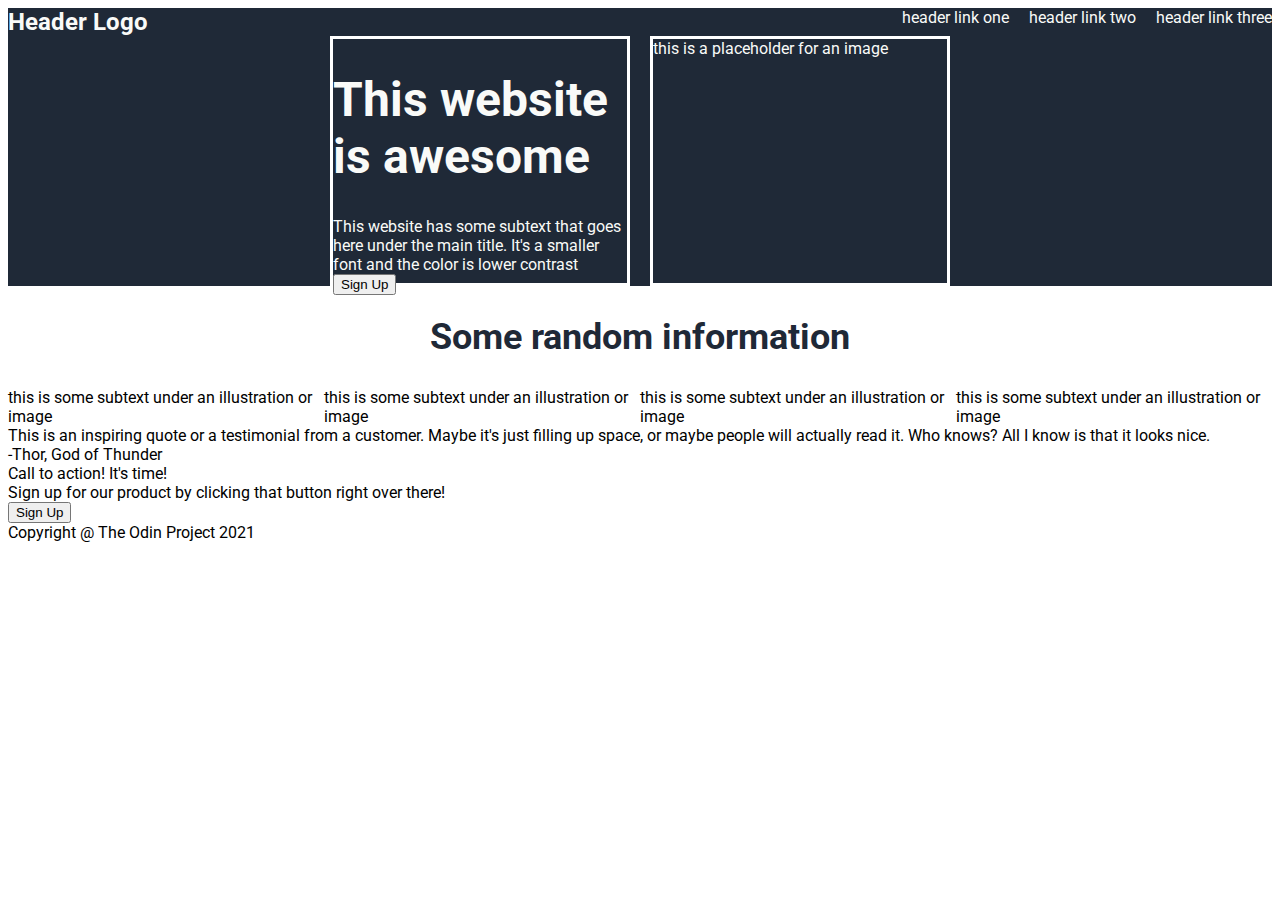
==== index.html @ daac48e2 "Change title to 'Landing Page'" ====
<!DOCTYPE html>
<html lang="en">
  <head>
    <meta charset="UTF-8" />
    <meta name="viewport" content="width=device-width, initial-scale=1.0" />
    <link rel="stylesheet" href="style.css" />
    <link
      rel="stylesheet"
      href="https://fonts.googleapis.com/css?family=Roboto"
    />
    <title>Landing Page</title>
  </head>
  <body>
    <div class="header">
      <div class="logo">Header Logo</div>
      <ul>
        <li><a>header link one</a></li>
        <li><a>header link two</a></li>
        <li><a>header link three</a></li>
      </ul>
    </div>
    <div class="container-one">
      <div>
        <h1>This website is awesome</h1>
        <div>
          This website has some subtext that goes here under the main title.
          It's a smaller font and the color is lower contrast
        </div>
        <button>Sign Up</button>
      </div>
      <div>this is a placeholder for an image</div>
    </div>
    <div class="container-two">
      <h2>Some random information</h2>
      <div>
        <div>
          <div></div>
          <div>this is some subtext under an illustration or image</div>
        </div>
        <div>
          <div></div>
          <div>this is some subtext under an illustration or image</div>
        </div>
        <div>
          <div></div>
          <div>this is some subtext under an illustration or image</div>
        </div>
        <div>
          <div></div>
          <div>this is some subtext under an illustration or image</div>
        </div>
      </div>
    </div>
    <div>
      <div>
        This is an inspiring quote or a testimonial from a customer. Maybe it's
        just filling up space, or maybe people will actually read it. Who knows?
        All I know is that it looks nice.
      </div>
      <div>-Thor, God of Thunder</div>
    </div>
    <div>
      <div>
        <div>Call to action! It's time!</div>
        <div>
          Sign up for our product by clicking that button right over there!
        </div>
      </div>
      <button>Sign Up</button>
    </div>
    <div>
      <div>Copyright @ The Odin Project 2021</div>
    </div>
  </body>
</html>
---- style.css ----
*,
*::before,
*::after {
  box-sizing: border-box;
}

body {
  display: flex;
  flex-direction: column;
  font-family: 'Roboto', serif;
}

ul {
  text-decoration: none;
  list-style-type: none;
  margin: 0px;
  padding: 0px;
  display: flex;
  gap: 20px;
}

h1 {
  font-size: 48px;
  font-weight: extra-bold;
}

h2 {
  font-size: 36px;
  font-weight: extra-bold;
  color: #1f2937;
}

.header,
.container-one {
  background-color: #1f2937;
  color: #f9faf8;
}

.header {
  display: flex;
  justify-content: space-between;
}

.logo {
  font-size: 24px;
  font-weight: bold;
}

.container-one {
  display: flex;
  justify-content: center;
  align-items: center;
  gap: 20px;
}

.container-one > div {
  border-style: solid;
  border-color: white;
  width: 300px;
  height: 250px;
}

.container-two {
  display: flex;
  flex-direction: column;
  justify-content: center;
  align-items: center;
}

.container-two > div {
  display: flex;
}
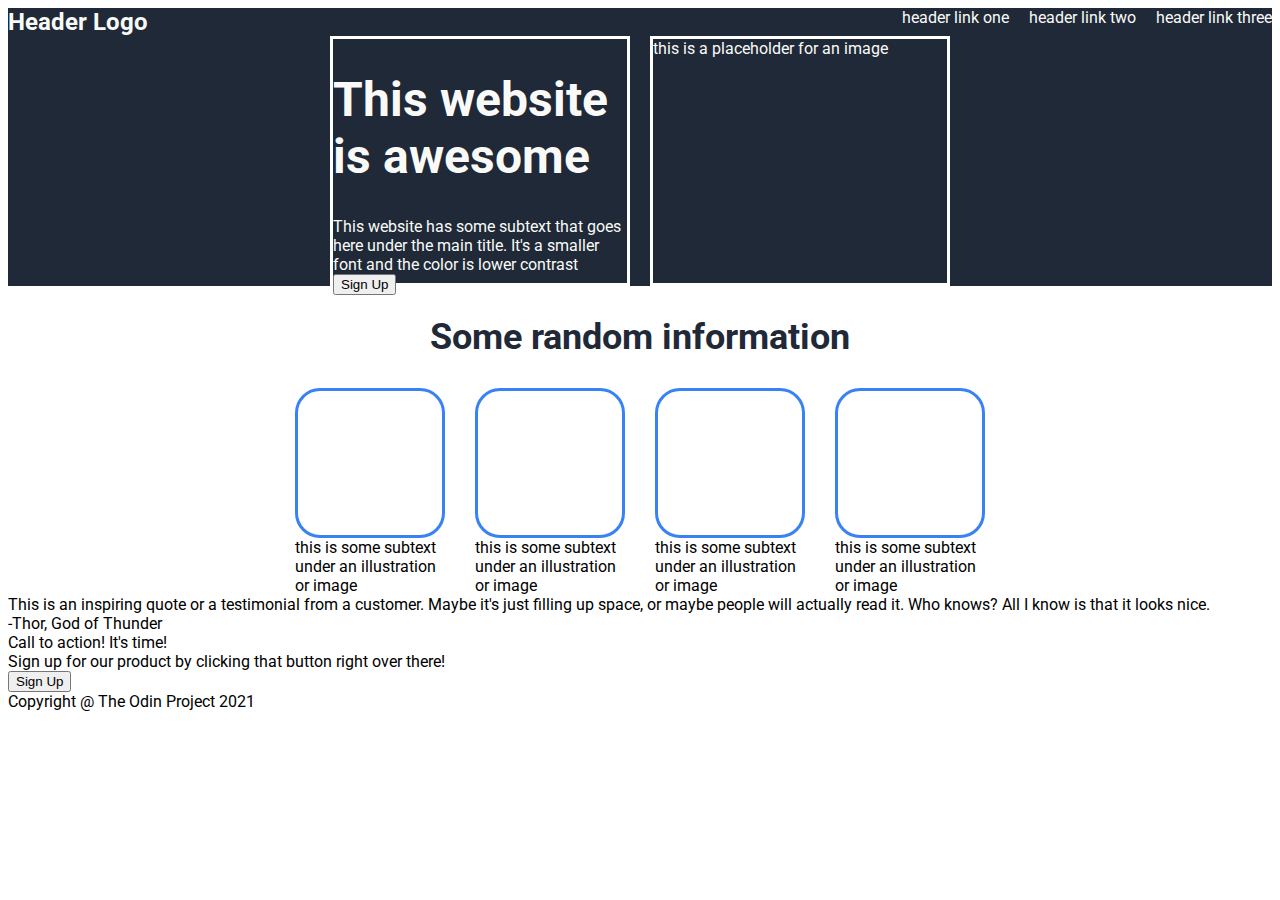
==== commit 0a505080: "Style container-two" ====
--- a/index.html
+++ b/index.html
@@ -34,19 +34,19 @@
       <h2>Some random information</h2>
       <div>
         <div>
-          <div></div>
+          <div class="blank-box"></div>
           <div>this is some subtext under an illustration or image</div>
         </div>
         <div>
-          <div></div>
+          <div class="blank-box"></div>
           <div>this is some subtext under an illustration or image</div>
         </div>
         <div>
-          <div></div>
+          <div class="blank-box"></div>
           <div>this is some subtext under an illustration or image</div>
         </div>
         <div>
-          <div></div>
+          <div class="blank-box"></div>
           <div>this is some subtext under an illustration or image</div>
         </div>
       </div>
--- a/style.css
+++ b/style.css
@@ -68,5 +68,16 @@
 }
 
 .container-two > div {
+  width: 150px;
   display: flex;
+  justify-content: center;
+  gap: 30px;
 }
+
+.blank-box {
+  border-style: solid;
+  border-color: #3882f6;
+  height: 150px;
+  width: 150px;
+  border-radius: 25px;
+}
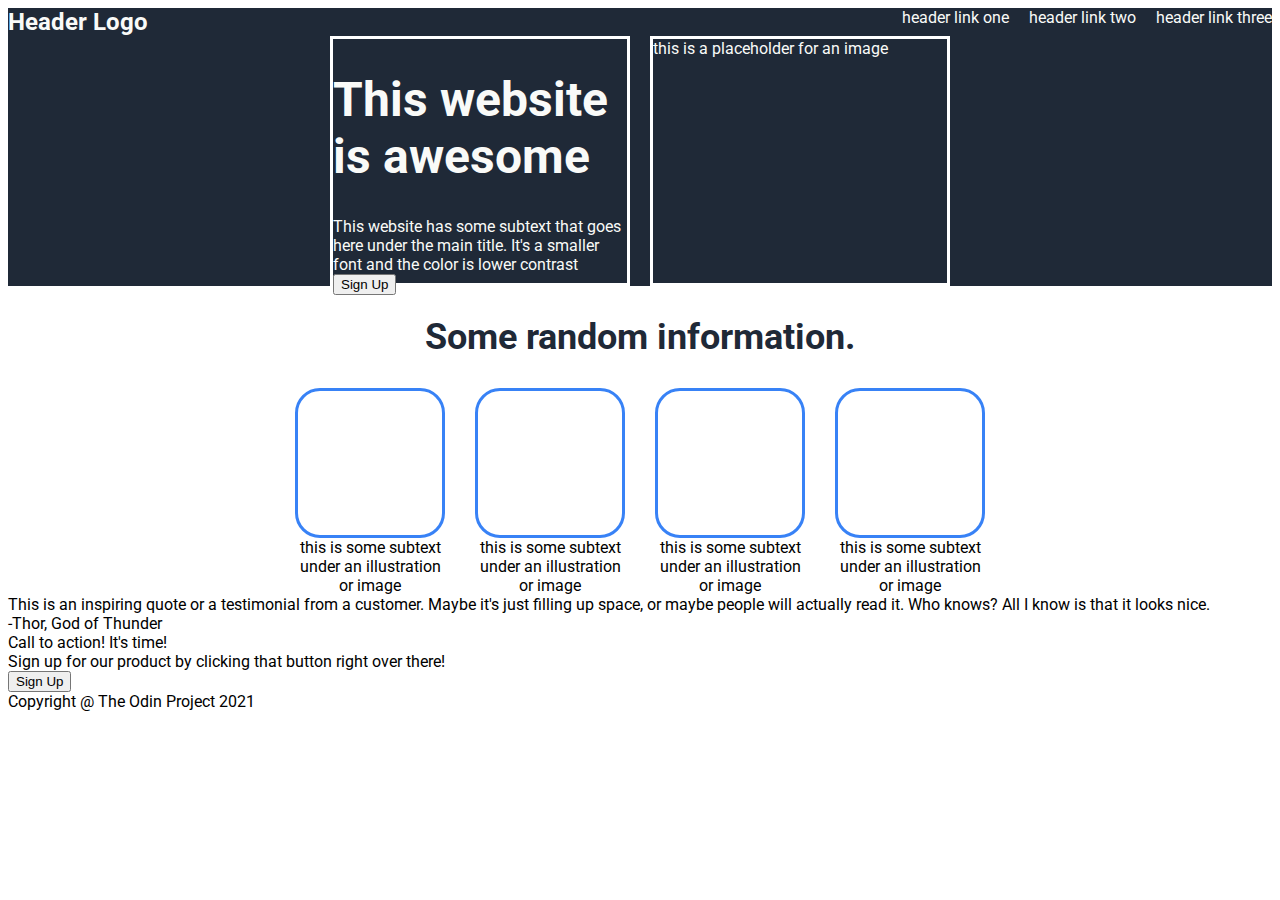
==== commit 65e099d4: "Align text in container-two" ====
--- a/index.html
+++ b/index.html
@@ -31,7 +31,7 @@
       <div>this is a placeholder for an image</div>
     </div>
     <div class="container-two">
-      <h2>Some random information</h2>
+      <h2>Some random information.</h2>
       <div>
         <div>
           <div class="blank-box"></div>
--- a/style.css
+++ b/style.css
@@ -72,6 +72,7 @@
   display: flex;
   justify-content: center;
   gap: 30px;
+  text-align: center;
 }
 
 .blank-box {
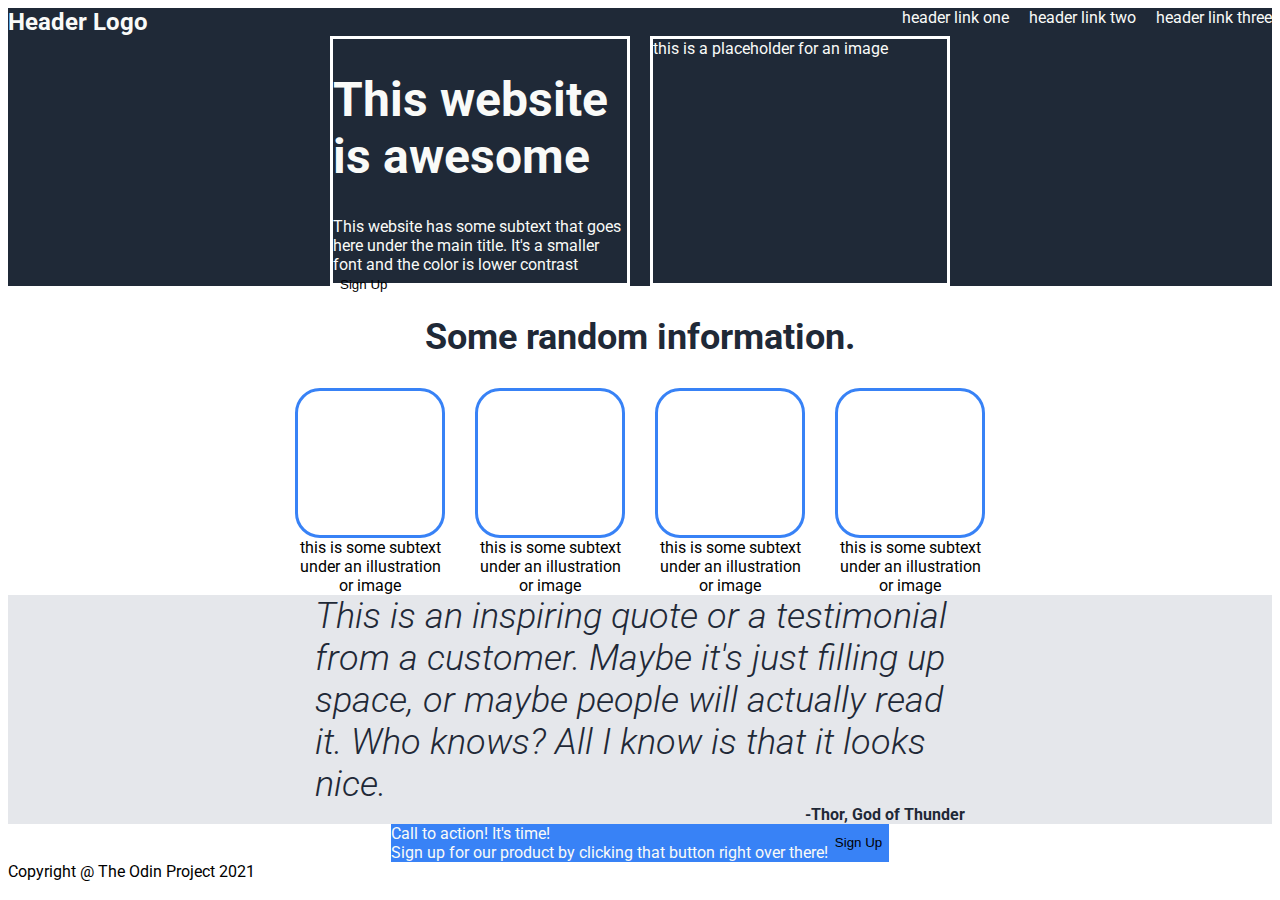
==== commit 09ba85aa: "Stylel container-four" ====
--- a/index.html
+++ b/index.html
@@ -7,6 +7,10 @@
     <link
       rel="stylesheet"
       href="https://fonts.googleapis.com/css?family=Roboto"
+    />
+    <link
+      href="https://fonts.googleapis.com/css2?family=Roboto:ital,wght@1,300&display=swap"
+      rel="stylesheet"
     />
     <title>Landing Page</title>
   </head>
@@ -51,22 +55,26 @@
         </div>
       </div>
     </div>
-    <div>
+    <div class="container-three">
       <div>
-        This is an inspiring quote or a testimonial from a customer. Maybe it's
-        just filling up space, or maybe people will actually read it. Who knows?
-        All I know is that it looks nice.
+        <div class="quote">
+          This is an inspiring quote or a testimonial from a customer. Maybe
+          it's just filling up space, or maybe people will actually read it. Who
+          knows? All I know is that it looks nice.
+        </div>
+        <div class="thor">-Thor, God of Thunder</div>
       </div>
-      <div>-Thor, God of Thunder</div>
     </div>
-    <div>
+    <div class="container-four">
       <div>
-        <div>Call to action! It's time!</div>
         <div>
-          Sign up for our product by clicking that button right over there!
+          <div>Call to action! It's time!</div>
+          <div>
+            Sign up for our product by clicking that button right over there!
+          </div>
         </div>
+        <button>Sign Up</button>
       </div>
-      <button>Sign Up</button>
     </div>
     <div>
       <div>Copyright @ The Odin Project 2021</div>
--- a/style.css
+++ b/style.css
@@ -82,3 +82,40 @@
   width: 150px;
   border-radius: 25px;
 }
+
+.container-three {
+  background-color: #e5e7eb;
+  display: flex;
+  justify-content: center;
+  align-items: center;
+  color: #1f2937;
+}
+
+.quote {
+  width: 650px;
+  font-size: 36px;
+  font-style: italic;
+  font-weight: 300;
+}
+
+.thor {
+  text-align: right;
+  font-weight: bold;
+}
+
+.container-four {
+  display: flex;
+  justify-content: center;
+  color: #f9faf8;
+}
+
+.container-four > div {
+  background-color: #3882f6;
+  display: flex;
+}
+
+button {
+  outline: none;
+  background: transparent;
+  border: 1px solid transparent;
+}
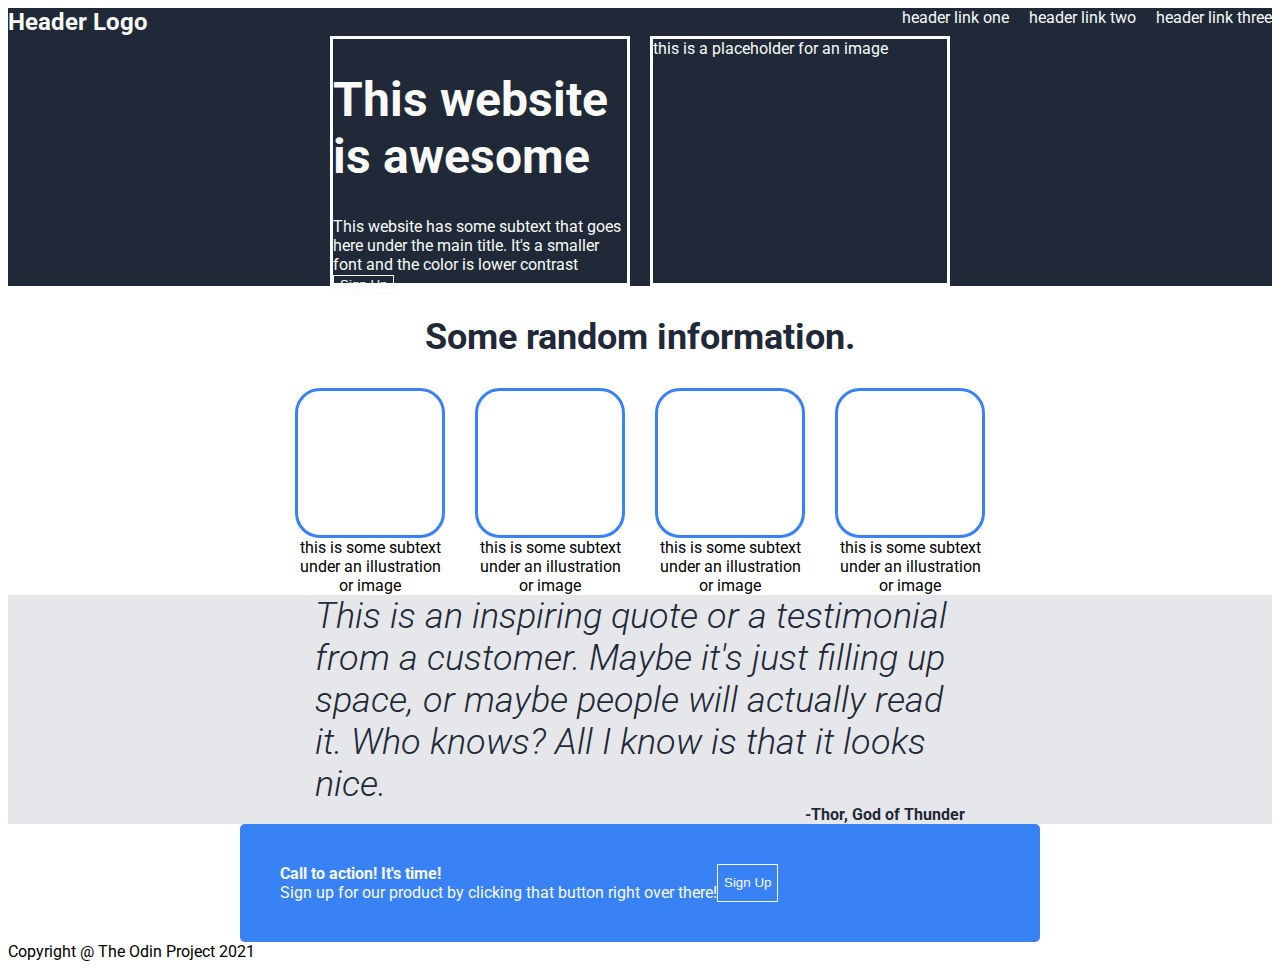
==== commit 5a8c6de3: "Style .container-four > div" ====
--- a/index.html
+++ b/index.html
@@ -68,7 +68,7 @@
     <div class="container-four">
       <div>
         <div>
-          <div>Call to action! It's time!</div>
+          <div class="call-to-action-txt">Call to action! It's time!</div>
           <div>
             Sign up for our product by clicking that button right over there!
           </div>
--- a/style.css
+++ b/style.css
@@ -111,11 +111,20 @@
 
 .container-four > div {
   background-color: #3882f6;
+  width: 800px;
+  padding: 40px;
+  /* height: 100px; */
   display: flex;
+  border-radius: 5px;
+}
+
+.call-to-action-txt {
+  font-weight: bold;
 }
 
 button {
   outline: none;
   background: transparent;
-  border: 1px solid transparent;
+  border: 1px solid;
+  color: #f9faf8;
 }
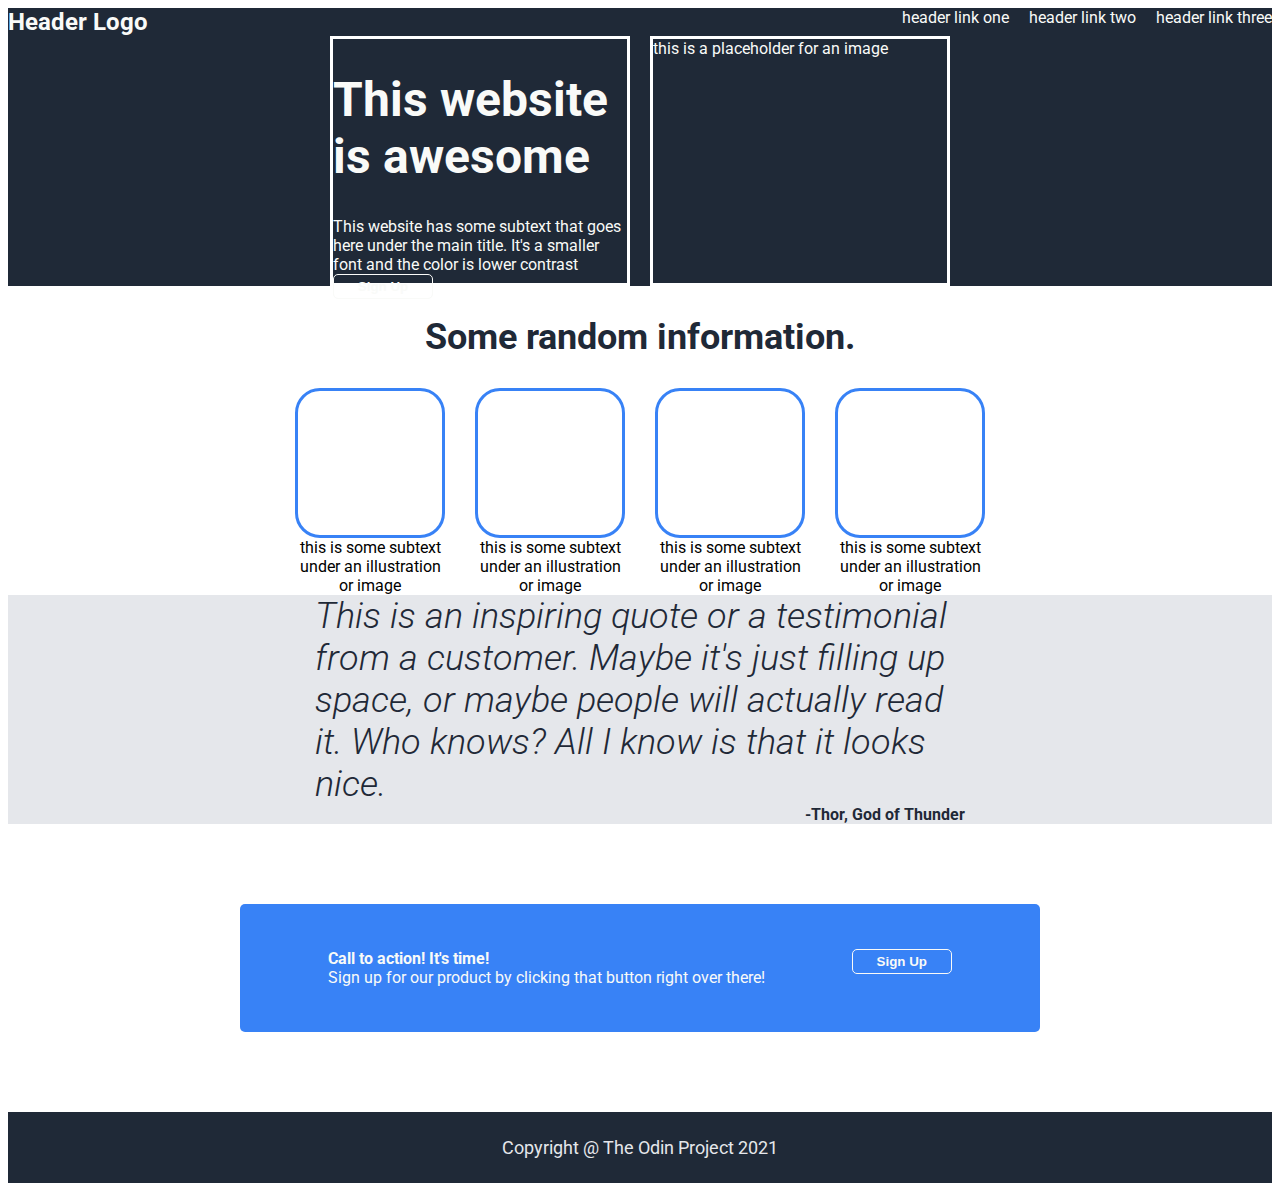
==== commit 7b0299b7: "Style .footer" ====
--- a/index.html
+++ b/index.html
@@ -76,7 +76,7 @@
         <button>Sign Up</button>
       </div>
     </div>
-    <div>
+    <div class="footer">
       <div>Copyright @ The Odin Project 2021</div>
     </div>
   </body>
--- a/style.css
+++ b/style.css
@@ -107,18 +107,20 @@
   display: flex;
   justify-content: center;
   color: #f9faf8;
+  padding: 80px;
 }
 
 .container-four > div {
   background-color: #3882f6;
   width: 800px;
-  padding: 40px;
-  /* height: 100px; */
+  padding: 45px;
+  border-radius: 5px;
   display: flex;
-  border-radius: 5px;
+  justify-content: space-around;
 }
 
-.call-to-action-txt {
+.call-to-action-txt,
+button {
   font-weight: bold;
 }
 
@@ -127,4 +129,17 @@
   background: transparent;
   border: 1px solid;
   color: #f9faf8;
+  border-radius: 5px;
+  width: 100px;
+  height: 25px;
 }
+
+.footer {
+  background-color: #1f2937;
+  color: #e5e7eb;
+  font-size: 18px;
+  padding: 25px;
+  display: flex;
+  justify-content: center;
+  align-items: center;
+}
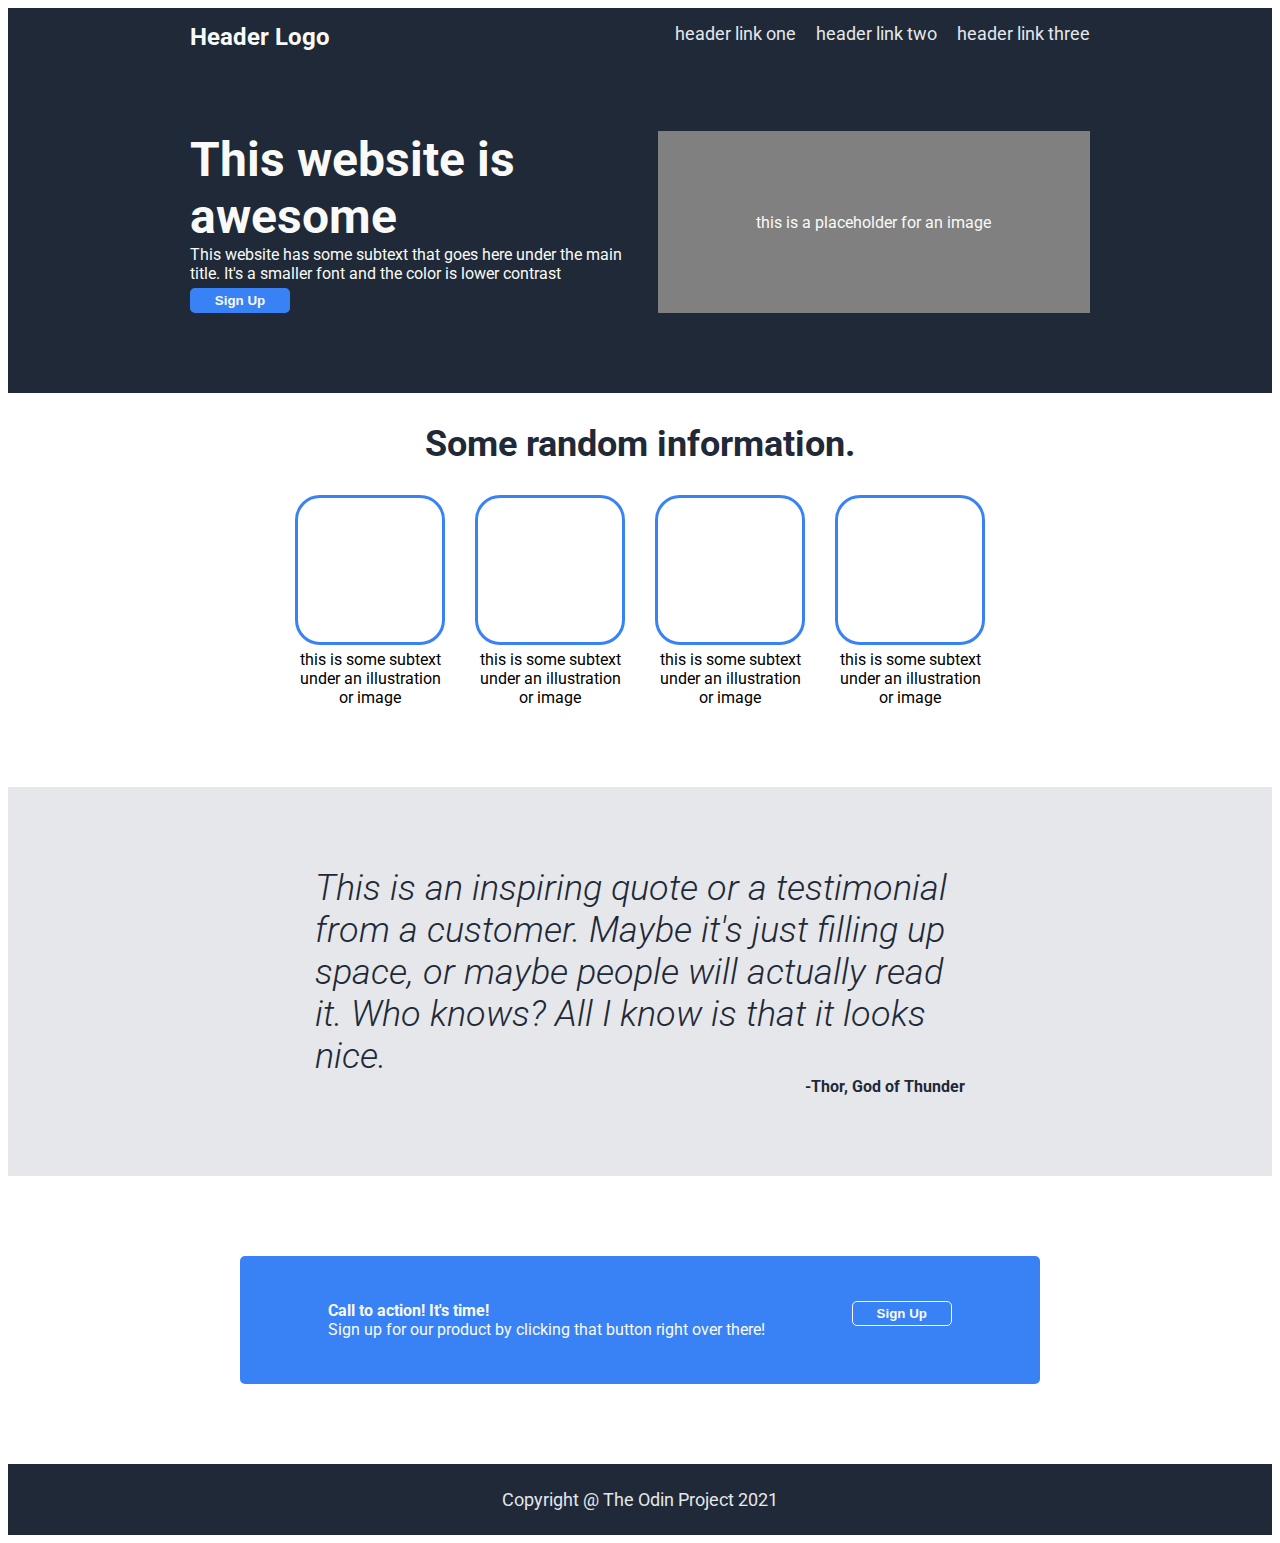
==== commit a2d82443: "Unable to make flex-wrap work" ====
--- a/index.html
+++ b/index.html
@@ -12,31 +12,45 @@
       href="https://fonts.googleapis.com/css2?family=Roboto:ital,wght@1,300&display=swap"
       rel="stylesheet"
     />
+    <link
+      href="https://fonts.googleapis.com/css2?family=Roboto:ital,wght@0,700;1,300&display=swap"
+      rel="stylesheet"
+    />
     <title>Landing Page</title>
   </head>
   <body>
-    <div class="header">
-      <div class="logo">Header Logo</div>
-      <ul>
-        <li><a>header link one</a></li>
-        <li><a>header link two</a></li>
-        <li><a>header link three</a></li>
-      </ul>
-    </div>
     <div class="container-one">
       <div>
-        <h1>This website is awesome</h1>
-        <div>
-          This website has some subtext that goes here under the main title.
-          It's a smaller font and the color is lower contrast
+        <div class="header">
+          <div class="logo">Header Logo</div>
+          <div>
+            <ul>
+              <li><a>header link one</a></li>
+              <li><a>header link two</a></li>
+              <li><a>header link three</a></li>
+            </ul>
+          </div>
         </div>
-        <button>Sign Up</button>
+
+        <div class="awesome-container">
+          <div>
+            <div class="awesome">This website is awesome</div>
+            <div>
+              This website has some subtext that goes here under the main title.
+              It's a smaller font and the color is lower contrast
+            </div>
+            <button class="sign-up-btn">Sign Up</button>
+          </div>
+          <div class="img-container">
+            <div>this is a placeholder for an image</div>
+          </div>
+        </div>
       </div>
-      <div>this is a placeholder for an image</div>
     </div>
+
     <div class="container-two">
       <h2>Some random information.</h2>
-      <div>
+      <div class="wrap">
         <div>
           <div class="blank-box"></div>
           <div>this is some subtext under an illustration or image</div>
--- a/style.css
+++ b/style.css
@@ -8,6 +8,7 @@
   display: flex;
   flex-direction: column;
   font-family: 'Roboto', serif;
+  flex-wrap: wrap;
 }
 
 ul {
@@ -17,11 +18,12 @@
   padding: 0px;
   display: flex;
   gap: 20px;
-}
-
-h1 {
+  flex-wrap: wrap;
+}
+
+.awesome {
   font-size: 48px;
-  font-weight: extra-bold;
+  font-weight: 700;
 }
 
 h2 {
@@ -38,7 +40,10 @@
 
 .header {
   display: flex;
+  flex: 1;
   justify-content: space-between;
+  margin-bottom: 80px;
+  flex-wrap: wrap;
 }
 
 .logo {
@@ -48,16 +53,53 @@
 
 .container-one {
   display: flex;
-  justify-content: center;
-  align-items: center;
-  gap: 20px;
+  flex-direction: column;
+  align-items: center;
+  padding-top: 15px;
+  padding-bottom: 80px;
+  flex-wrap: wrap;
 }
 
 .container-one > div {
-  border-style: solid;
-  border-color: white;
-  width: 300px;
-  height: 250px;
+  width: 900px;
+  display: flex;
+  flex-direction: column;
+  flex-wrap: wrap;
+}
+
+.awesome-container {
+  display: flex;
+  justify-content: center;
+  gap: 35px;
+  flex-wrap: wrap;
+}
+
+.awesome-container > div {
+  display: flex;
+  flex-direction: column;
+  flex-wrap: wrap;
+  /* border-style: solid;
+  border-color: white; */
+  flex: 1;
+}
+
+.img-container {
+  background-color: grey;
+  display: flex;
+  justify-content: center;
+  align-items: center;
+  flex-wrap: wrap;
+}
+
+.sign-up-btn {
+  background-color: #3882f6;
+  border-style: none;
+  margin-top: 5px;
+}
+
+a {
+  font-size: 18px;
+  color: #e5e7eb;
 }
 
 .container-two {
@@ -65,14 +107,27 @@
   flex-direction: column;
   justify-content: center;
   align-items: center;
+  margin-bottom: 80px;
+  flex-wrap: wrap;
 }
 
 .container-two > div {
-  width: 150px;
+  /* width: 150px; */
   display: flex;
   justify-content: center;
   gap: 30px;
   text-align: center;
+  flex: 1;
+  flex-wrap: wrap;
+}
+
+.wrap {
+  /* flex-wrap: wrap; */
+}
+
+.wrap > div {
+  flex: 1;
+  width: 150px;
 }
 
 .blank-box {
@@ -81,6 +136,7 @@
   height: 150px;
   width: 150px;
   border-radius: 25px;
+  margin-bottom: 5px;
 }
 
 .container-three {
@@ -89,6 +145,8 @@
   justify-content: center;
   align-items: center;
   color: #1f2937;
+  padding: 80px;
+  flex-wrap: wrap;
 }
 
 .quote {
@@ -108,6 +166,7 @@
   justify-content: center;
   color: #f9faf8;
   padding: 80px;
+  flex-wrap: wrap;
 }
 
 .container-four > div {
@@ -117,6 +176,7 @@
   border-radius: 5px;
   display: flex;
   justify-content: space-around;
+  flex-wrap: wrap;
 }
 
 .call-to-action-txt,
@@ -142,4 +202,5 @@
   display: flex;
   justify-content: center;
   align-items: center;
-}
+  flex-wrap: wrap;
+}
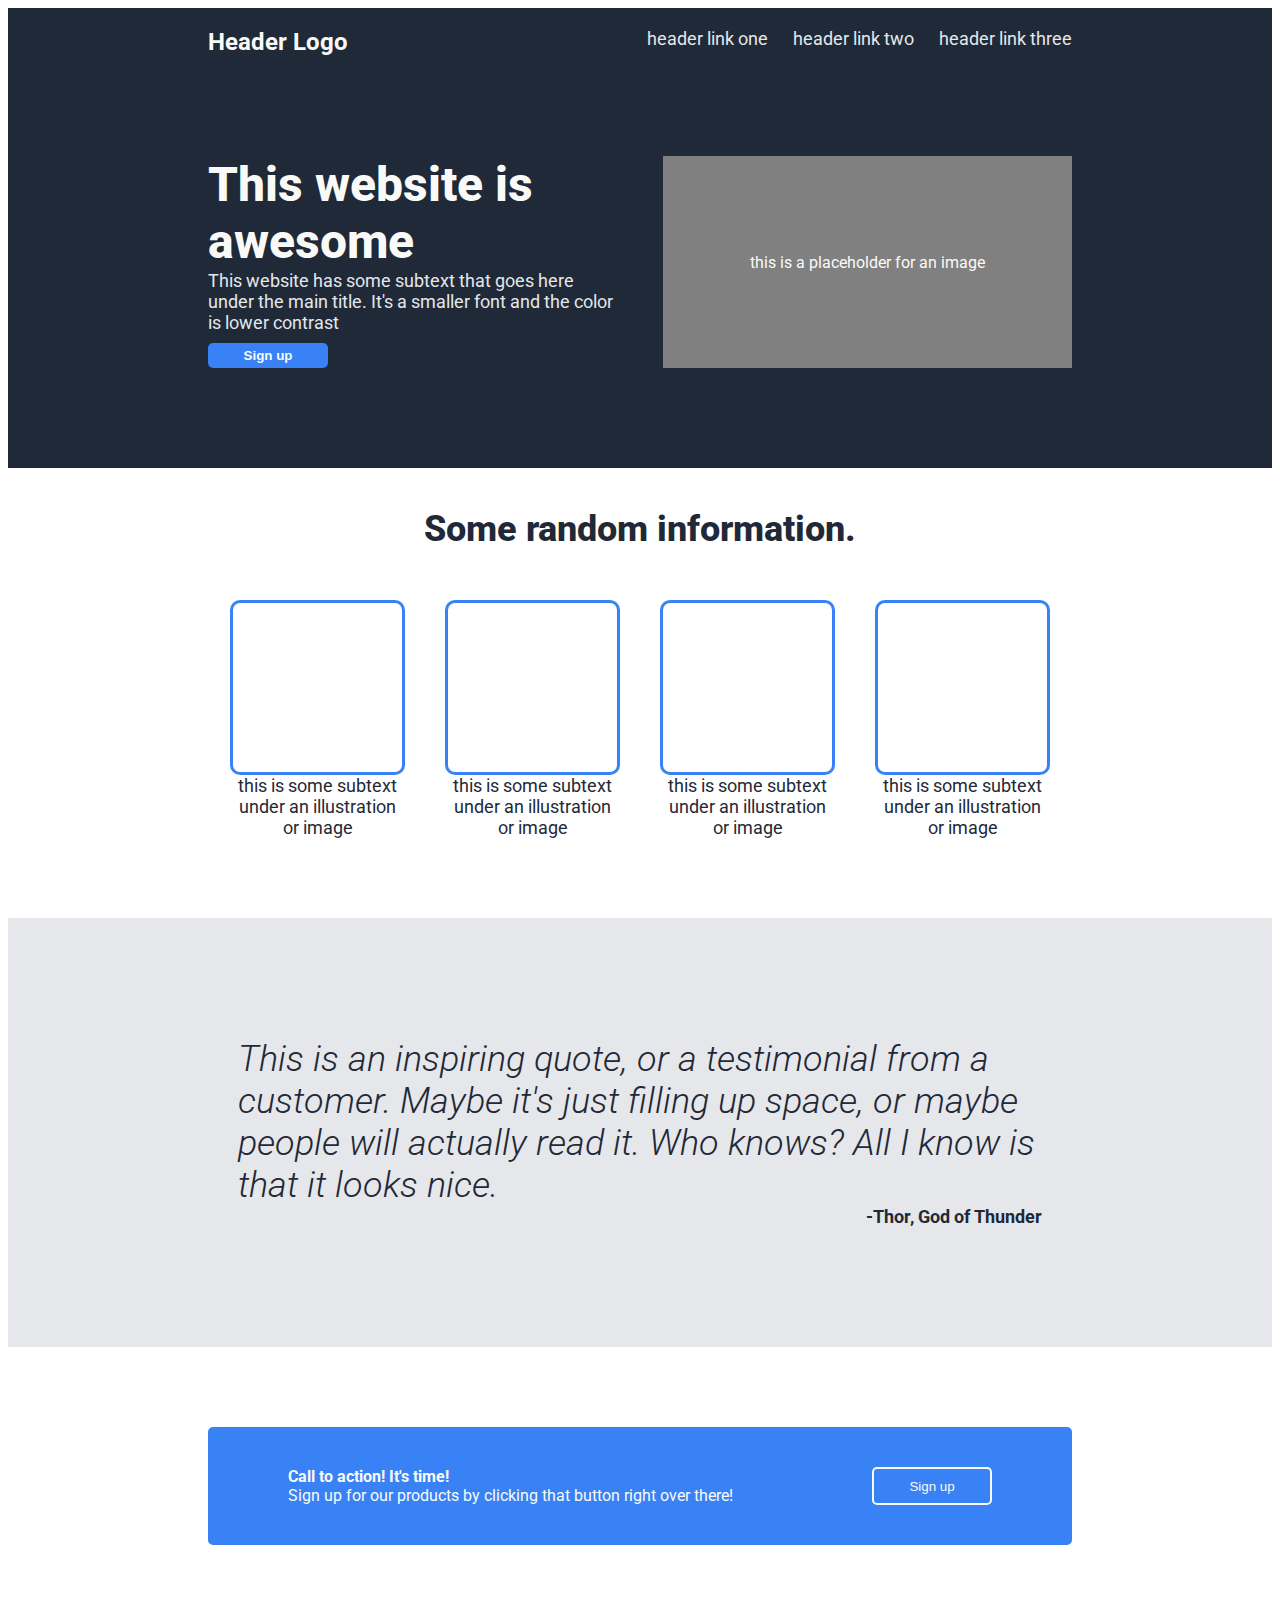
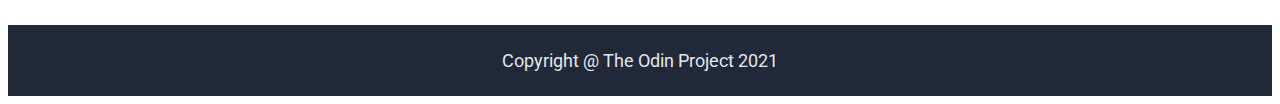
==== commit 96995139: "Add flexbox wrap to each item" ====
--- a/index.html
+++ b/index.html
@@ -20,78 +20,76 @@
   </head>
   <body>
     <div class="container-one">
-      <div>
-        <div class="header">
-          <div class="logo">Header Logo</div>
-          <div>
-            <ul>
-              <li><a>header link one</a></li>
-              <li><a>header link two</a></li>
-              <li><a>header link three</a></li>
-            </ul>
+      <div class="header-top">
+        <div class="logo">Header Logo</div>
+        <ul>
+          <li>header link one</li>
+          <li>header link two</li>
+          <li>header link three</li>
+        </ul>
+      </div>
+      <div class="header-bottom">
+        <div>
+          <div class="awesome-txt">This website is awesome</div>
+          <div class="sub-txt-awesome">
+            This website has some subtext that goes here under the main title.
+            It's a smaller font and the color is lower contrast
+          </div>
+          <button class="sign-up-btn">Sign up</button>
+        </div>
+        <div class="img-place-holder">
+          <div>this is a placeholder for an image</div>
+        </div>
+      </div>
+    </div>
+    <div class="container-two">
+      <div class="random-info">Some random information.</div>
+      <div class="empty-box-container">
+        <div>
+          <div class="empty-box"></div>
+          <div class="sub-txt">
+            this is some subtext under an illustration or image
           </div>
         </div>
-
-        <div class="awesome-container">
-          <div>
-            <div class="awesome">This website is awesome</div>
-            <div>
-              This website has some subtext that goes here under the main title.
-              It's a smaller font and the color is lower contrast
-            </div>
-            <button class="sign-up-btn">Sign Up</button>
+        <div>
+          <div class="empty-box"></div>
+          <div class="sub-txt">
+            this is some subtext under an illustration or image
           </div>
-          <div class="img-container">
-            <div>this is a placeholder for an image</div>
+        </div>
+        <div>
+          <div class="empty-box"></div>
+          <div class="sub-txt">
+            this is some subtext under an illustration or image
+          </div>
+        </div>
+        <div>
+          <div class="empty-box"></div>
+          <div class="sub-txt">
+            this is some subtext under an illustration or image
           </div>
         </div>
       </div>
     </div>
-
-    <div class="container-two">
-      <h2>Some random information.</h2>
-      <div class="wrap">
-        <div>
-          <div class="blank-box"></div>
-          <div>this is some subtext under an illustration or image</div>
-        </div>
-        <div>
-          <div class="blank-box"></div>
-          <div>this is some subtext under an illustration or image</div>
-        </div>
-        <div>
-          <div class="blank-box"></div>
-          <div>this is some subtext under an illustration or image</div>
-        </div>
-        <div>
-          <div class="blank-box"></div>
-          <div>this is some subtext under an illustration or image</div>
-        </div>
+    <div class="container-three">
+      <div class="quote">
+        This is an inspiring quote, or a testimonial from a customer. Maybe it's
+        just filling up space, or maybe people will actually read it. Who knows?
+        All I know is that it looks nice.
       </div>
-    </div>
-    <div class="container-three">
-      <div>
-        <div class="quote">
-          This is an inspiring quote or a testimonial from a customer. Maybe
-          it's just filling up space, or maybe people will actually read it. Who
-          knows? All I know is that it looks nice.
-        </div>
-        <div class="thor">-Thor, God of Thunder</div>
-      </div>
+      <div class="thor">-Thor, God of Thunder</div>
     </div>
     <div class="container-four">
       <div>
         <div>
-          <div class="call-to-action-txt">Call to action! It's time!</div>
+          <div class="call-to-action">Call to action! It's time!</div>
           <div>
-            Sign up for our product by clicking that button right over there!
+            Sign up for our products by clicking that button right over there!
           </div>
         </div>
-        <button>Sign Up</button>
+        <button class="btm-btn">Sign up</button>
       </div>
     </div>
-    <div class="footer">
-      <div>Copyright @ The Odin Project 2021</div>
-    </div>
+    <div class="footer">Copyright @ The Odin Project 2021</div>
   </body>
 </html>
--- a/style.css
+++ b/style.css
@@ -8,199 +8,182 @@
   display: flex;
   flex-direction: column;
   font-family: 'Roboto', serif;
+  color: #f9faf8;
+  display: flex;
   flex-wrap: wrap;
 }
 
-ul {
-  text-decoration: none;
-  list-style-type: none;
-  margin: 0px;
-  padding: 0px;
+.container-one {
   display: flex;
-  gap: 20px;
   flex-wrap: wrap;
+  background-color: #1f2937;
+  flex-direction: column;
+  padding: 20px 200px 100px 200px;
+  flex: 1;
 }
 
-.awesome {
-  font-size: 48px;
-  font-weight: 700;
-}
-
-h2 {
-  font-size: 36px;
-  font-weight: extra-bold;
-  color: #1f2937;
-}
-
-.header,
-.container-one {
-  background-color: #1f2937;
-  color: #f9faf8;
-}
-
-.header {
+.header-top {
   display: flex;
-  flex: 1;
+  flex-wrap: wrap;
   justify-content: space-between;
-  margin-bottom: 80px;
-  flex-wrap: wrap;
+  margin-bottom: 100px;
 }
 
 .logo {
   font-size: 24px;
+  color: #f9faf8;
   font-weight: bold;
 }
 
-.container-one {
+ul {
+  padding: 0;
+  margin: 0;
   display: flex;
-  flex-direction: column;
-  align-items: center;
-  padding-top: 15px;
-  padding-bottom: 80px;
+  gap: 25px;
+  font-size: 18px;
+  color: #e5e7eb;
+  display: flex;
   flex-wrap: wrap;
 }
 
-.container-one > div {
-  width: 900px;
+li {
+  list-style: none;
+}
+
+.header-bottom {
+  display: flex;
+  flex-wrap: wrap;
+  gap: 45px;
+}
+
+.header-bottom > div {
+  flex: 1;
   display: flex;
   flex-direction: column;
   flex-wrap: wrap;
 }
 
-.awesome-container {
-  display: flex;
-  justify-content: center;
-  gap: 35px;
-  flex-wrap: wrap;
+.awesome-txt {
+  font-size: 48px;
+  font-weight: 800;
 }
 
-.awesome-container > div {
-  display: flex;
-  flex-direction: column;
-  flex-wrap: wrap;
-  /* border-style: solid;
-  border-color: white; */
-  flex: 1;
-}
-
-.img-container {
-  background-color: grey;
-  display: flex;
-  justify-content: center;
-  align-items: center;
-  flex-wrap: wrap;
+.sub-txt-awesome {
+  font-size: 18px;
+  color: #e5e7eb;
 }
 
 .sign-up-btn {
   background-color: #3882f6;
   border-style: none;
-  margin-top: 5px;
+  margin-top: 10px;
+  color: #f9faf8;
+  border-radius: 5px;
+  width: 120px;
+  padding: 5px;
+  font-weight: bold;
 }
 
-a {
-  font-size: 18px;
-  color: #e5e7eb;
+.img-place-holder {
+  background-color: grey;
+  display: flex;
+  justify-content: center;
+  align-items: center;
 }
 
 .container-two {
+  color: #1f2937;
+  flex: 1;
   display: flex;
   flex-direction: column;
-  justify-content: center;
-  align-items: center;
-  margin-bottom: 80px;
+  padding: 40px 80px 80px 80px;
+}
+
+.container-two > div {
+  flex: 1;
+  display: flex;
   flex-wrap: wrap;
 }
 
-.container-two > div {
-  /* width: 150px; */
-  display: flex;
+.random-info {
+  font-size: 36px;
+  font-weight: 800;
+  margin-bottom: 50px;
   justify-content: center;
-  gap: 30px;
-  text-align: center;
-  flex: 1;
-  flex-wrap: wrap;
 }
 
-.wrap {
-  /* flex-wrap: wrap; */
+.empty-box-container {
+  justify-content: center;
+  flex-wrap: wrap;
+  gap: 40px;
 }
 
-.wrap > div {
-  flex: 1;
-  width: 150px;
+.empty-box {
+  border-style: solid;
+  border-color: #3882f6;
+  border-radius: 10px;
+  width: 175px;
+  height: 175px;
 }
 
-.blank-box {
-  border-style: solid;
-  border-color: #3882f6;
-  height: 150px;
-  width: 150px;
-  border-radius: 25px;
-  margin-bottom: 5px;
+.sub-txt {
+  width: 175px;
+  color: #1f2937;
+  font-size: 18px;
+  text-align: center;
 }
 
 .container-three {
+  color: #1f2937;
+  padding: 120px 230px;
   background-color: #e5e7eb;
-  display: flex;
-  justify-content: center;
-  align-items: center;
-  color: #1f2937;
-  padding: 80px;
-  flex-wrap: wrap;
 }
 
 .quote {
-  width: 650px;
   font-size: 36px;
+  font-weight: 300;
   font-style: italic;
-  font-weight: 300;
 }
 
 .thor {
+  font-weight: bold;
+  font-size: 18px;
   text-align: right;
-  font-weight: bold;
 }
 
 .container-four {
-  display: flex;
-  justify-content: center;
-  color: #f9faf8;
-  padding: 80px;
-  flex-wrap: wrap;
+  padding: 80px 200px;
 }
 
 .container-four > div {
   background-color: #3882f6;
-  width: 800px;
-  padding: 45px;
+  padding: 40px 80px;
   border-radius: 5px;
   display: flex;
-  justify-content: space-around;
   flex-wrap: wrap;
+  justify-content: space-between;
 }
 
-.call-to-action-txt,
-button {
+.call-to-action {
   font-weight: bold;
 }
 
-button {
-  outline: none;
-  background: transparent;
-  border: 1px solid;
+.btm-btn {
+  background-color: #3882f6;
+  border-style: solid;
+  border-color: #f9faf8;
   color: #f9faf8;
   border-radius: 5px;
-  width: 100px;
-  height: 25px;
+  width: 120px;
+  padding: 5px;
 }
 
 .footer {
   background-color: #1f2937;
+  font-size: 18px;
   color: #e5e7eb;
-  font-size: 18px;
   padding: 25px;
   display: flex;
   justify-content: center;
   align-items: center;
-  flex-wrap: wrap;
 }
